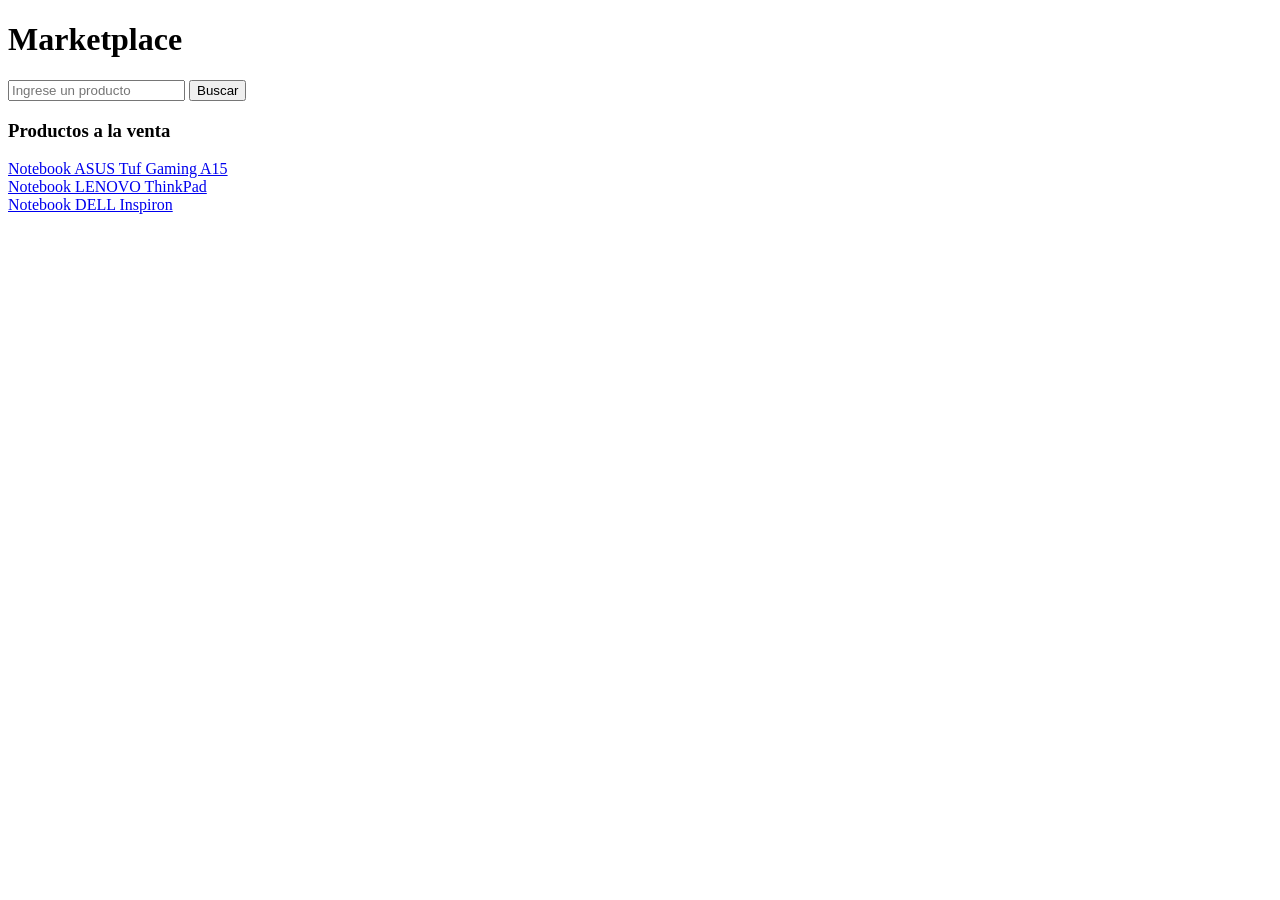
==== index.html @ 993d31a2 "Creacion de paginas principales" ====
<!DOCTYPE html>
<html lang="en">
<head>
    <meta charset="UTF-8">
    <meta name="viewport" content="width=device-width, initial-scale=1.0">
    <title>Marketplace</title>
</head>
<body>
    <header>
        <h1>Marketplace</h1>
    </header>

    <nav>
        <input type="text" placeholder="Ingrese un producto">
        <button>Buscar</button>
    </nav>

    <section>
        <header><h3>Productos a la venta</h3></header>
        <article>
            <a href="Notebook.html"><img src="https://dlcdnwebimgs.asus.com/gain/ed4c3cdc-29c4-4bdf-a42b-9f008244a173/w800" alt="">Notebook ASUS Tuf Gaming A15</a>
        </article>
        <article>
            <a href="#">Notebook LENOVO ThinkPad</a>
        </article>
        <article><a href="#">Notebook DELL Inspiron</a></article>
    </section>

</body>
</html>
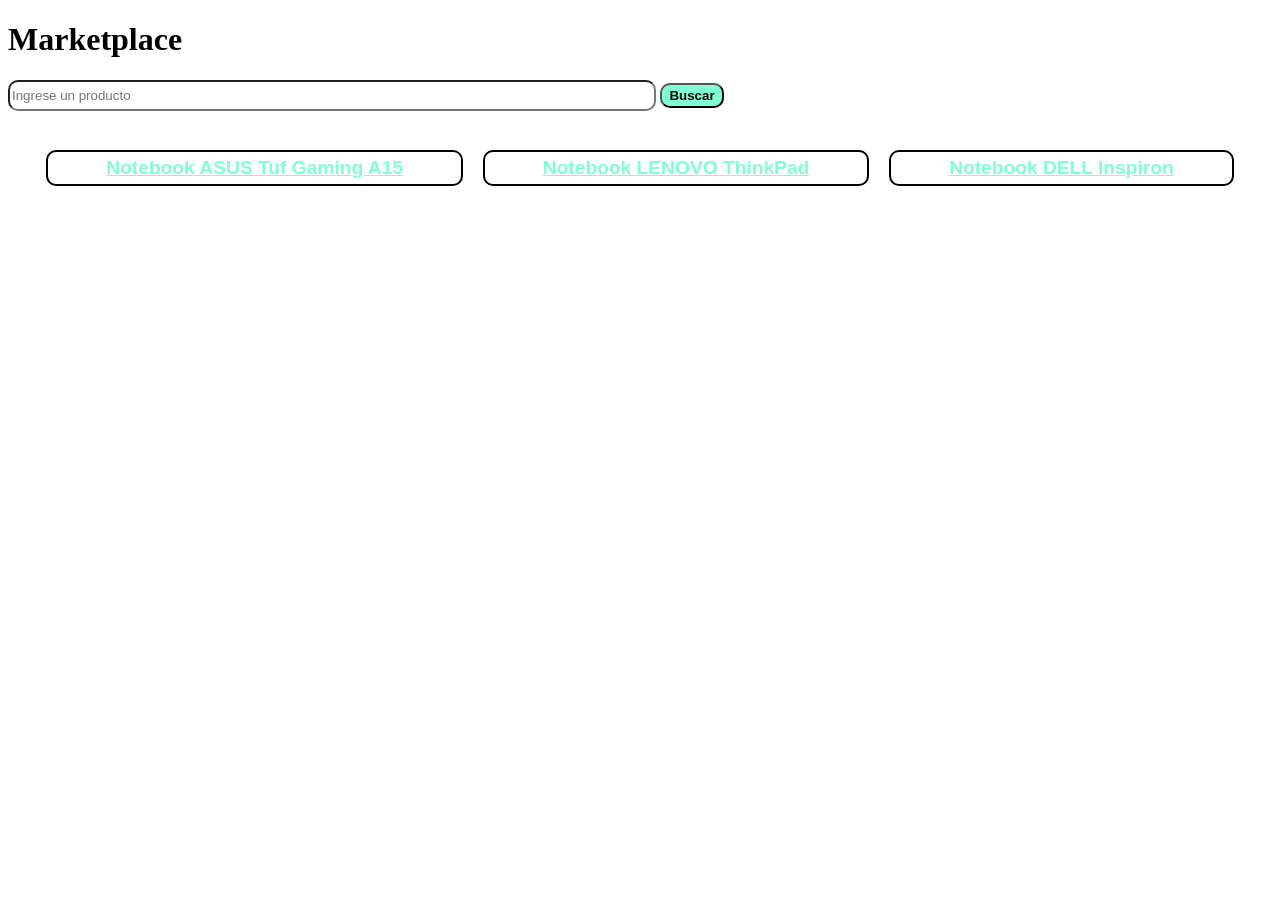
==== commit cdbf92b7: "Se estructura index.html y se vincula a index.css" ====
--- a/index.html
+++ b/index.html
@@ -1,30 +1,34 @@
-<!DOCTYPE html>
-<html lang="en">
-<head>
-    <meta charset="UTF-8">
-    <meta name="viewport" content="width=device-width, initial-scale=1.0">
-    <title>Marketplace</title>
-</head>
-<body>
-    <header>
-        <h1>Marketplace</h1>
-    </header>
+    <!DOCTYPE html>
+    <html lang="en">
+    <head>
+        <meta charset="UTF-8">
+        <meta name="viewport" content="width=device-width, initial-scale=1.0">
+        <title>Marketplace</title>
+        <link rel="stylesheet" href="index.css">
+    </head>
+    <body>
+        <header>
+            <h1 id="title-nav">Marketplace</h1>
+            <nav>
+            <input id="search-nav" type="text" placeholder="Ingrese un producto">
+            <button id="btn-search">Buscar</button>
+            </nav>
+        </header>
 
-    <nav>
-        <input type="text" placeholder="Ingrese un producto">
-        <button>Buscar</button>
-    </nav>
+        <section id="products-section">
+            <article class="product" id="article-asus-tuf-gaming-a15">
+                <img src="https://dlcdnwebimgs.asus.com/gain/ed4c3cdc-29c4-4bdf-a42b-9f008244a173/w800" alt="">
+                <a class="title-a" href="Notebook.html">Notebook ASUS Tuf Gaming A15</a>
+            </article>
+            <article class="product" id="article-lenovo-thinkpad">
+                <img src="https://p1-ofp.static.pub//fes/cms/2024/03/20/d03kqdwmcdhm5jlrd503v93y0hv72n243294.png" alt="">
+                <a class="title-a" href="Notebook.html">Notebook LENOVO ThinkPad</a>
+            </article>
+            <article class="product" id="article-dell-inspiron">
+                <img src="https://i5.walmartimages.com/seo/Dell-Inspiron-15-6-FHD-Touch-Laptop-AMD-Ryzen-5-8GB-RAM-256-GB-SSD-Black_c761828d-f59d-4d87-a380-33740e087477.12423ff52be2c3671d251794ff0afca0.jpeg" alt="">
+                <a class="title-a" href="Notebook.html">Notebook DELL Inspiron</a>
+            </article>
+        </section>
 
-    <section>
-        <header><h3>Productos a la venta</h3></header>
-        <article>
-            <a href="Notebook.html"><img src="https://dlcdnwebimgs.asus.com/gain/ed4c3cdc-29c4-4bdf-a42b-9f008244a173/w800" alt="">Notebook ASUS Tuf Gaming A15</a>
-        </article>
-        <article>
-            <a href="#">Notebook LENOVO ThinkPad</a>
-        </article>
-        <article><a href="#">Notebook DELL Inspiron</a></article>
-    </section>
-
-</body>
-</html>+    </body>
+    </html>
--- a/index.css
+++ b/index.css
@@ -0,0 +1,56 @@
+#products-section {
+    display: grid;
+    grid-template-columns: auto auto auto;
+    grid-template-rows: auto auto auto;
+    margin: 3vw;
+    gap: 20px;
+    grid-template-areas: 
+    "article-asus-tuf-gaming-a15 article-lenovo-thinkpad article-dell-inspiron"
+    ;
+}
+#search-nav {
+    border-radius: 10px;
+    width: 50vw;
+    height: 2vw;
+}
+#btn-search {
+    border-radius: 10px;
+    width: 5vw;
+    height: 2vw;
+    background-color: aquamarine;
+    font-weight: bold;
+}
+.product {
+    display: flex;
+    flex-direction: column;
+    align-items: center;      /* centra imagen y título */
+    justify-content: flex-end; /* empuja todo hacia abajo */
+    text-align: center;
+    border: 2px solid black;
+    padding: 5px;
+    border-radius: 10px;
+}
+.title-a {
+    color: black;
+    font-weight: bold;
+    color: aquamarine;
+    font-family: 'Segoe UI', Tahoma, Geneva, Verdana, sans-serif;
+    font-size: 1.5vw;
+}
+#article-asus-tuf-gaming-a15 {
+    grid-area: "article-asus-tuf-gaming-a15";
+}
+#article-lenovo-thinkpad {
+    grid-area: "article-lenovo-thinkpad";
+}
+#article-dell-inspiron {
+    grid-area: "article-dell-inspiron";
+}
+
+img {
+    width: 50%;
+    height: auto;
+    flex: 1;
+    object-fit: contain;
+}
+
